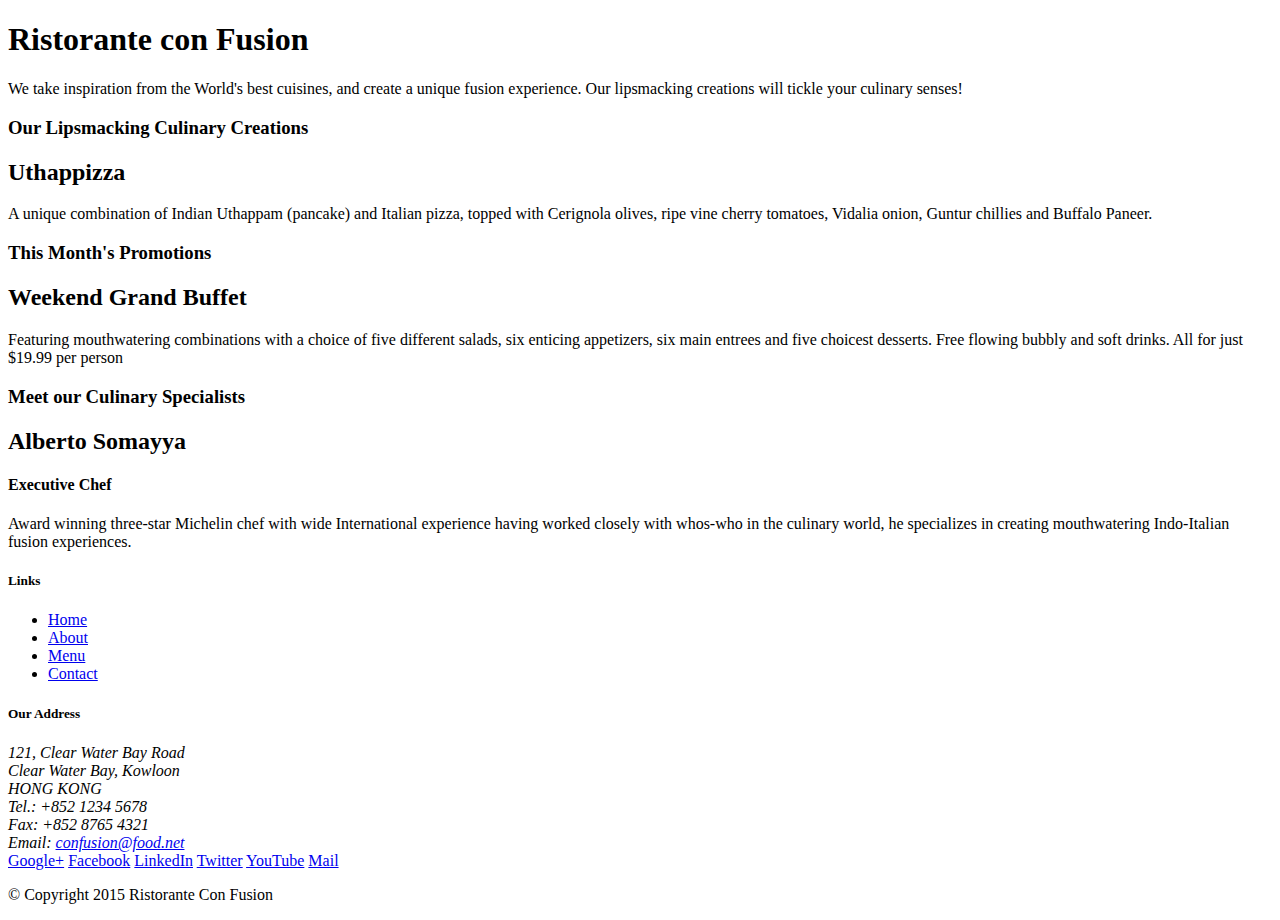
==== index.html @ 5caa28c3 "first commit" ====
<!DOCTYPE html>
<html lang="en">

<head>
    <!-- Required meta tags always come first -->
    <meta charset="utf-8">
    <meta name="viewPort" content="with=device-width, initial-scale=1, shrink-to-fit:no">
    <meta http-equiv="x-ua-compativle" content="ie=edge">
    <!-- Bootstrap -->
    <link rel="stylesheet" type="text/css" href="node_modules/bootstrap/dist/css/bootstrap.min.css">
    <title>Ristorante Con Fusion</title>
</head>

<body>
    <header class="jumbotron">
        <div class="container">
            <div class="row">
                <div class="col-12 col-sm-8">
                    <h1>Ristorante con Fusion</h1>
                    <p>We take inspiration from the World's best cuisines, and create a unique fusion experience. Our lipsmacking creations will tickle your culinary senses!</p>
                </div>
                <div class="col col-sm">
                </div>
            </div>
        </div>
    </header>
    <div class="container">
        <div class="row">
            <div class="col-sm-4 push-sm-8 col-md-3 push-md-9 ">
                <h3>Our Lipsmacking Culinary Creations</h3>
            </div>
            <div class="col-sm pull-sm-4 col-md pull-md-3">
                <h2>Uthappizza</h2>
                <p>A unique combination of Indian Uthappam (pancake) and Italian pizza, topped with Cerignola olives, ripe vine cherry tomatoes, Vidalia onion, Guntur chillies and Buffalo Paneer.</p>
            </div>
        </div>
        <div class="row">
            <div class="col-sm-4 col-md-3">
                <h3>This Month's Promotions</h3>
            </div>
            <div class="col-sm col-md">
                <h2>Weekend Grand Buffet</h2>
                <p>Featuring mouthwatering combinations with a choice of five different salads, six enticing appetizers, six main entrees and five choicest desserts. Free flowing bubbly and soft drinks. All for just $19.99 per person </p>
            </div>
        </div>
        <div class="row">
             <div class="col-sm-4 push-sm-8 col-md-3 push-md-9 ">
                <h3>Meet our Culinary Specialists</h3>
            </div>
            <div class="col-sm pull-sm-4 col-md pull-md-3">
                <h2>Alberto Somayya</h2>
                <h4>Executive Chef</h4>
                <p>Award winning three-star Michelin chef with wide International experience having worked closely with whos-who in the culinary world, he specializes in creating mouthwatering Indo-Italian fusion experiences. </p>
            </div>
        </div>
    </div>
    <footer>
        <div class="container">
            <div class="row">
                <div class="col-5 offset-1 col-sm-2">
                    <h5>Links</h5>
                    <ul>
                        <li><a href="#">Home</a></li>
                        <li><a href="#">About</a></li>
                        <li><a href="#">Menu</a></li>
                        <li><a href="#">Contact</a></li>
                    </ul>
                </div>
                <div class="col-6 col-sm-5">
                    <h5>Our Address</h5>
                    <address>
                        121, Clear Water Bay Road
                        <br> Clear Water Bay, Kowloon
                        <br> HONG KONG
                        <br> Tel.: +852 1234 5678
                        <br> Fax: +852 8765 4321
                        <br> Email: <a href="mailto:confusion@food.net">confusion@food.net</a>
                    </address>
                </div>
                <div class="col col-sm-4">
                    <div>
                        <a href="http://google.com/+">Google+</a>
                        <a href="http://www.facebook.com/profile.php?id=">Facebook</a>
                        <a href="http://www.linkedin.com/in/">LinkedIn</a>
                        <a href="http://twitter.com/">Twitter</a>
                        <a href="http://youtube.com/">YouTube</a>
                        <a href="mailto:">Mail</a>
                    </div>
                </div>
            </div>
            <div class="row">
                <div class="col-auto">
                    <p>© Copyright 2015 Ristorante Con Fusion</p>
                </div>
            </div>
        </div>
    </footer>
    <!--  jQuery first, then Tether, then Bootstrap JS.  -->
    <script src="node_modules/jquery/dist/jquery.min.js"></script>
    <script src="node_modules/tether/dist/js/theter.min.js"></script>
    <script src="node_modules/bootstrap/dist/js/bootstrap.min.js"></script>
</body>

</html>
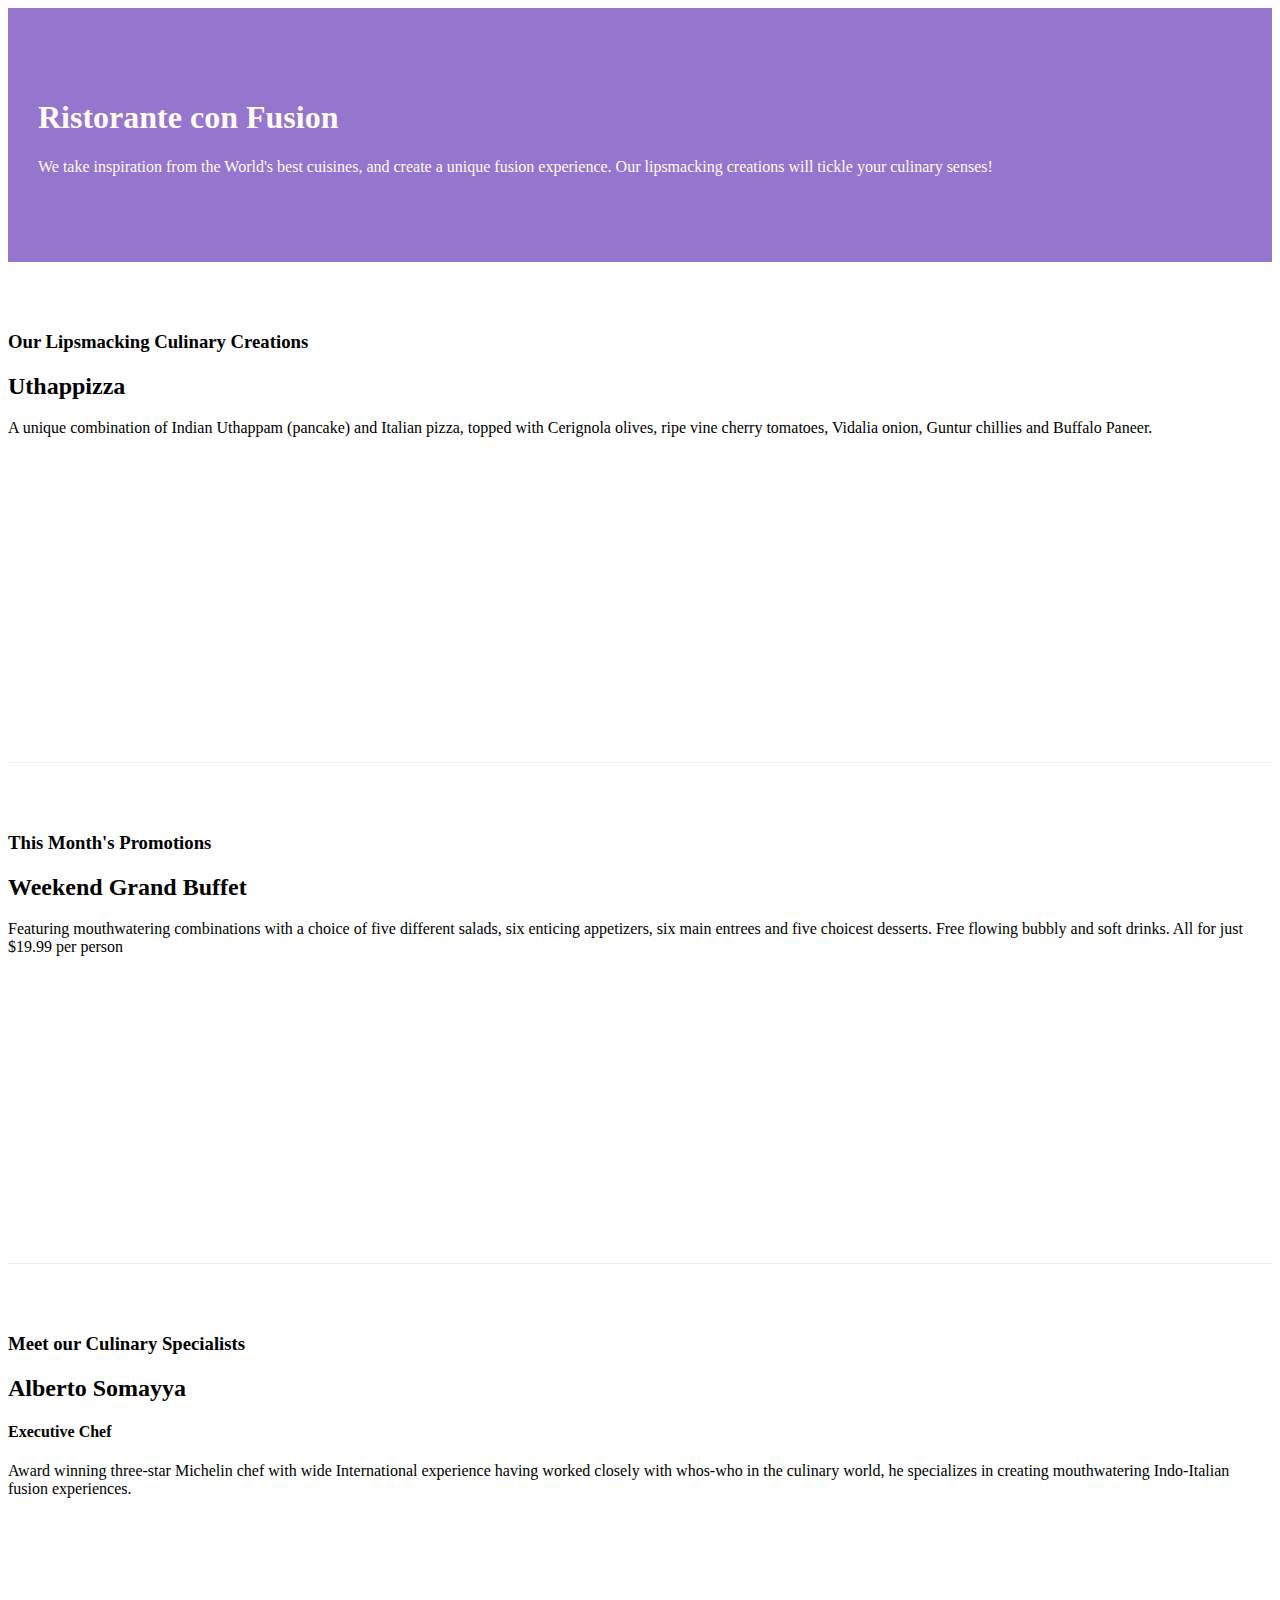
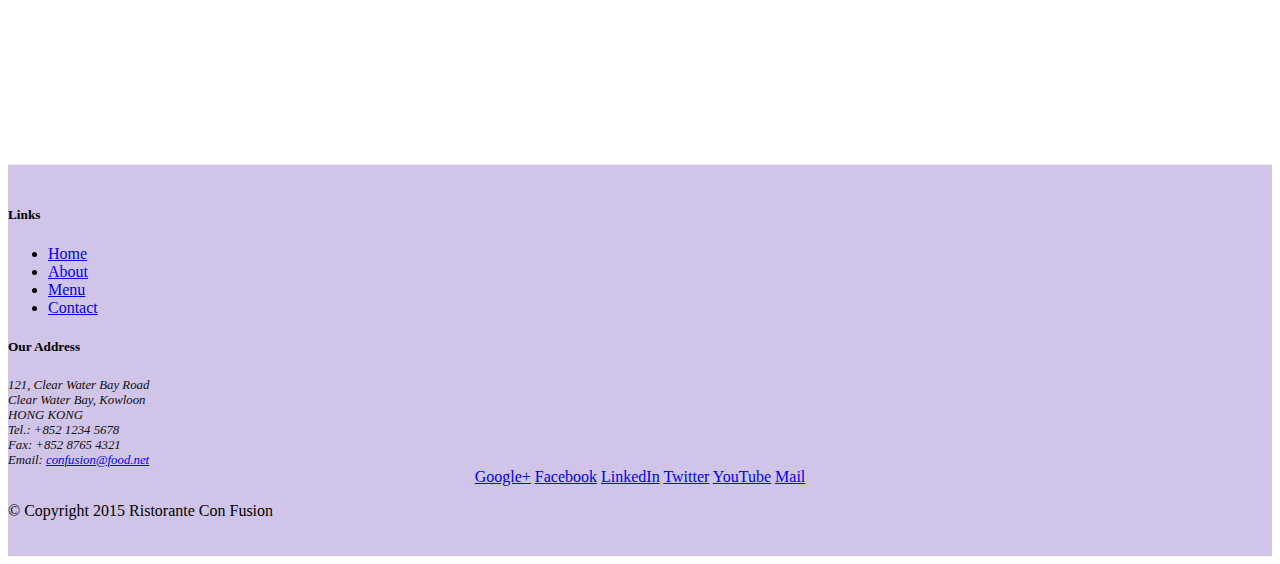
==== commit 6eb7f50f: "First bootstrap excercise" ====
--- a/index.html
+++ b/index.html
@@ -8,13 +8,14 @@
     <meta http-equiv="x-ua-compativle" content="ie=edge">
     <!-- Bootstrap -->
     <link rel="stylesheet" type="text/css" href="node_modules/bootstrap/dist/css/bootstrap.min.css">
+    <link href="css/styles.css" rel="stylesheet">
     <title>Ristorante Con Fusion</title>
 </head>
 
 <body>
     <header class="jumbotron">
         <div class="container">
-            <div class="row">
+            <div class="row row-header">
                 <div class="col-12 col-sm-8">
                     <h1>Ristorante con Fusion</h1>
                     <p>We take inspiration from the World's best cuisines, and create a unique fusion experience. Our lipsmacking creations will tickle your culinary senses!</p>
@@ -25,16 +26,16 @@
         </div>
     </header>
     <div class="container">
-        <div class="row">
-            <div class="col-sm-4 push-sm-8 col-md-3 push-md-9 ">
+        <div class="row row-content align-items-center">
+            <div class="col-sm-4 col-md-3 flex-last"> 
                 <h3>Our Lipsmacking Culinary Creations</h3>
             </div>
-            <div class="col-sm pull-sm-4 col-md pull-md-3">
+            <div class="col-sm col-md flex-first">
                 <h2>Uthappizza</h2>
                 <p>A unique combination of Indian Uthappam (pancake) and Italian pizza, topped with Cerignola olives, ripe vine cherry tomatoes, Vidalia onion, Guntur chillies and Buffalo Paneer.</p>
             </div>
         </div>
-        <div class="row">
+        <div class="row row-content align-items-center">
             <div class="col-sm-4 col-md-3">
                 <h3>This Month's Promotions</h3>
             </div>
@@ -43,23 +44,23 @@
                 <p>Featuring mouthwatering combinations with a choice of five different salads, six enticing appetizers, six main entrees and five choicest desserts. Free flowing bubbly and soft drinks. All for just $19.99 per person </p>
             </div>
         </div>
-        <div class="row">
-             <div class="col-sm-4 push-sm-8 col-md-3 push-md-9 ">
+       <div class="row row-content align-items-center">
+             <div class="col-sm-4 col-md-3 flex-last"> 
                 <h3>Meet our Culinary Specialists</h3>
             </div>
-            <div class="col-sm pull-sm-4 col-md pull-md-3">
+            <div class="col-sm col-md flex-first">
                 <h2>Alberto Somayya</h2>
                 <h4>Executive Chef</h4>
                 <p>Award winning three-star Michelin chef with wide International experience having worked closely with whos-who in the culinary world, he specializes in creating mouthwatering Indo-Italian fusion experiences. </p>
             </div>
         </div>
     </div>
-    <footer>
+    <footer class="footer">
         <div class="container">
             <div class="row">
                 <div class="col-5 offset-1 col-sm-2">
                     <h5>Links</h5>
-                    <ul>
+                    <ul class="list-unstyled">
                         <li><a href="#">Home</a></li>
                         <li><a href="#">About</a></li>
                         <li><a href="#">Menu</a></li>
@@ -77,8 +78,8 @@
                         <br> Email: <a href="mailto:confusion@food.net">confusion@food.net</a>
                     </address>
                 </div>
-                <div class="col col-sm-4">
-                    <div>
+                <div class="col col-sm-4 align-self-center">
+                    <div style="text-align:center">
                         <a href="http://google.com/+">Google+</a>
                         <a href="http://www.facebook.com/profile.php?id=">Facebook</a>
                         <a href="http://www.linkedin.com/in/">LinkedIn</a>
@@ -88,7 +89,7 @@
                     </div>
                 </div>
             </div>
-            <div class="row">
+            <div class="row justify-content-center">             
                 <div class="col-auto">
                     <p>© Copyright 2015 Ristorante Con Fusion</p>
                 </div>
--- a/css/styles.css
+++ b/css/styles.css
@@ -0,0 +1,29 @@
+.row-header{
+    margin:0px auto;
+    padding:0px;
+}
+
+.row-content {
+    margin:0px auto;
+    padding: 50px 0px 50px 0px;
+    border-bottom: 1px ridge;
+    min-height:400px;
+}
+
+.footer{
+    background-color: #D1C4E9;
+    margin:0px auto;
+    padding: 20px 0px 20px 0px;
+}
+.jumbotron {
+    padding:70px 30px 70px 30px;
+    margin:0px auto;
+    background: #9575CD ;
+    color:floralwhite;
+}
+
+address{
+    font-size:80%;
+    margin:0px;
+    color:#0f0f0f;
+}